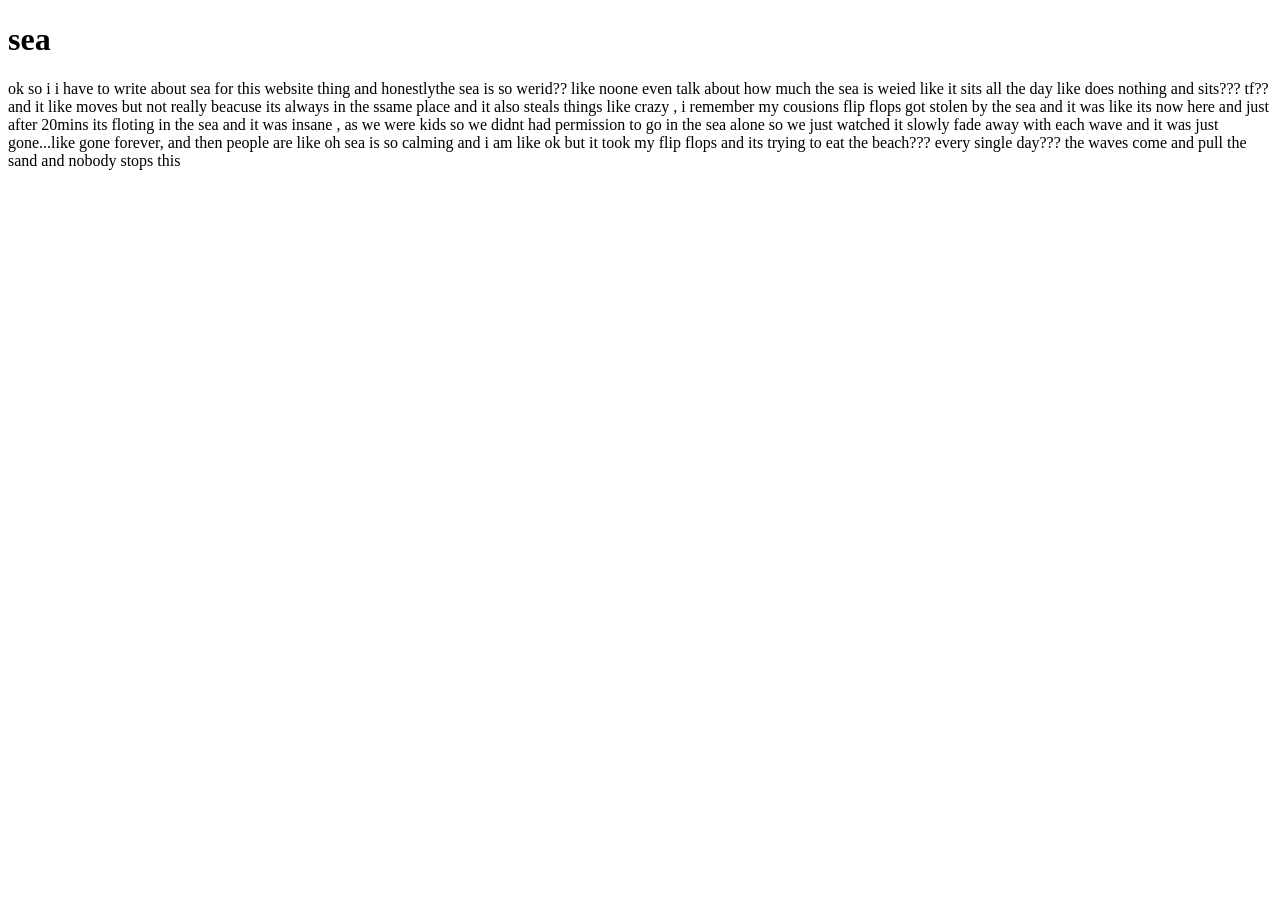
==== index.html @ d2020372 "okay wrote the first para" ====
<!DOCTYPE html>
<html lang="en">
<head>
    <meta charset="UTF-8">
    <meta name="viewport" content="width=device-width, initial-scale=1.0">
    <title>hmmmm</title>
    <link rel="stylesheet" href="style.css">

</head>
<body>

    <div class="head">
        
        
        <h1>sea</h1>
    </div>

    <div class="para">

        <p1>ok so i i have to write about sea for this website thing and honestlythe sea is so werid?? like noone even talk about how much the sea is weied like it sits all the day like does nothing and sits??? tf?? and it like moves but not really beacuse its always in the ssame place and it also steals things like crazy , i remember my cousions flip flops got stolen by the sea and it was like its now here and just after 20mins its floting in the sea and it was insane , as we were kids so we didnt had permission to go in the sea alone so we just watched it slowly fade away with each wave and it was just gone...like gone forever, and then people are like oh sea is so calming and i am like ok but it took my flip flops and its trying to eat the beach??? every single day??? the waves come and pull the sand and nobody stops this

            
        </p1>
    </div>


    
</body>
</html>
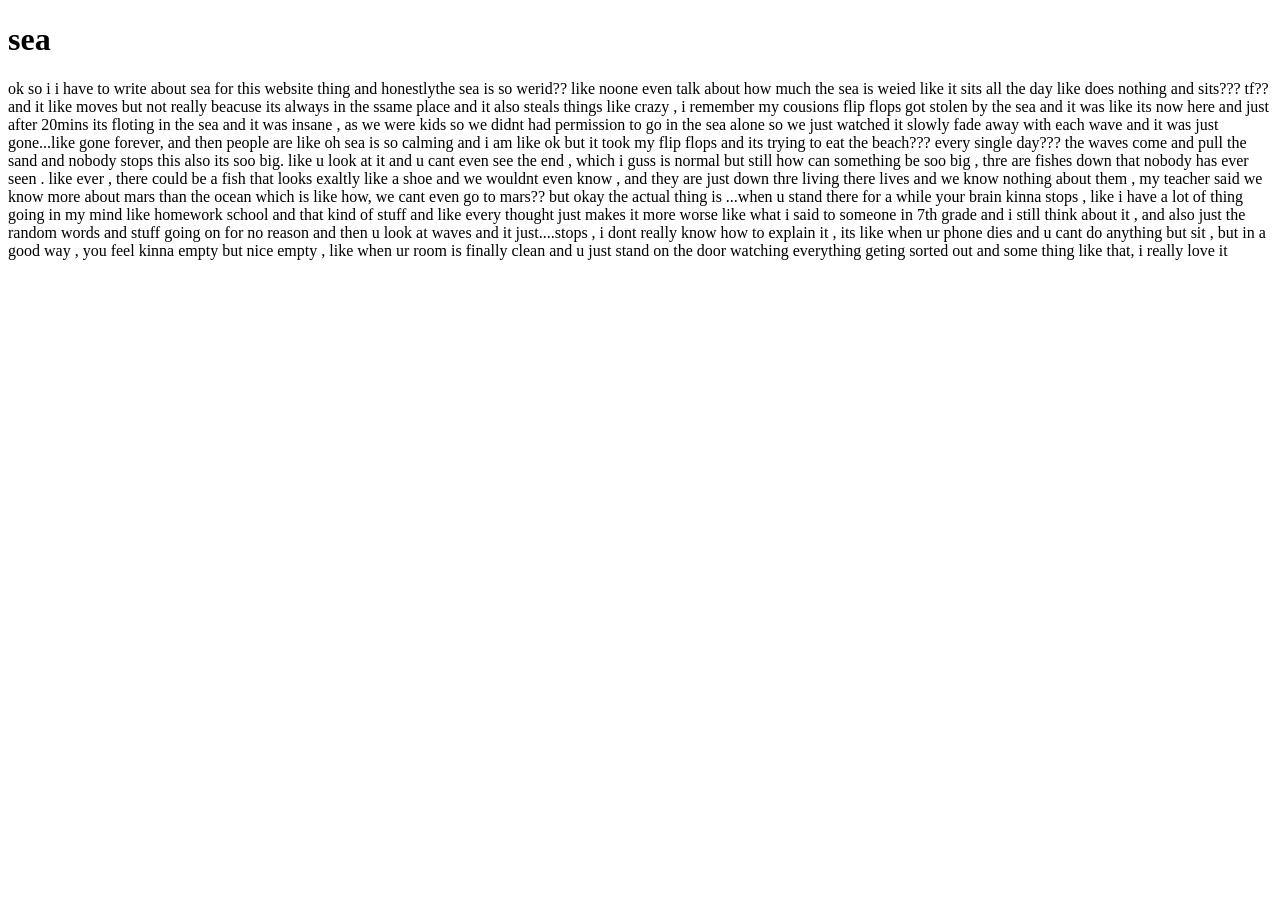
==== commit 00509e2b: "okey i wrote the second para" ====
--- a/index.html
+++ b/index.html
@@ -19,7 +19,10 @@
 
         <p1>ok so i i have to write about sea for this website thing and honestlythe sea is so werid?? like noone even talk about how much the sea is weied like it sits all the day like does nothing and sits??? tf?? and it like moves but not really beacuse its always in the ssame place and it also steals things like crazy , i remember my cousions flip flops got stolen by the sea and it was like its now here and just after 20mins its floting in the sea and it was insane , as we were kids so we didnt had permission to go in the sea alone so we just watched it slowly fade away with each wave and it was just gone...like gone forever, and then people are like oh sea is so calming and i am like ok but it took my flip flops and its trying to eat the beach??? every single day??? the waves come and pull the sand and nobody stops this
 
-            
+            also its soo big. like u look at it and u cant even see the end , which i guss is normal but still how can something be soo big , thre are fishes down that nobody has ever seen . like ever , there could be a fish that looks exaltly like a shoe and we wouldnt even know , and they are just down thre living there lives and we know nothing about them , my teacher said we know more about mars than the ocean which is like how, we cant even go to mars??
+
+
+            but okay the actual thing is ...when u stand there for a while your brain kinna stops , like i have a lot of thing going in my mind like homework school and that kind of stuff and like every thought just makes it more worse like what i said to someone in 7th grade and i still think about it , and also just the random words and stuff going on for no reason and then u look at waves and it just....stops , i dont really know how to explain it , its like when ur phone dies and u cant do anything but sit , but in a good way , you feel kinna empty but nice empty , like when ur room is finally clean and u just stand on the door watching everything geting sorted out and some thing like that, i really love it
         </p1>
     </div>
 
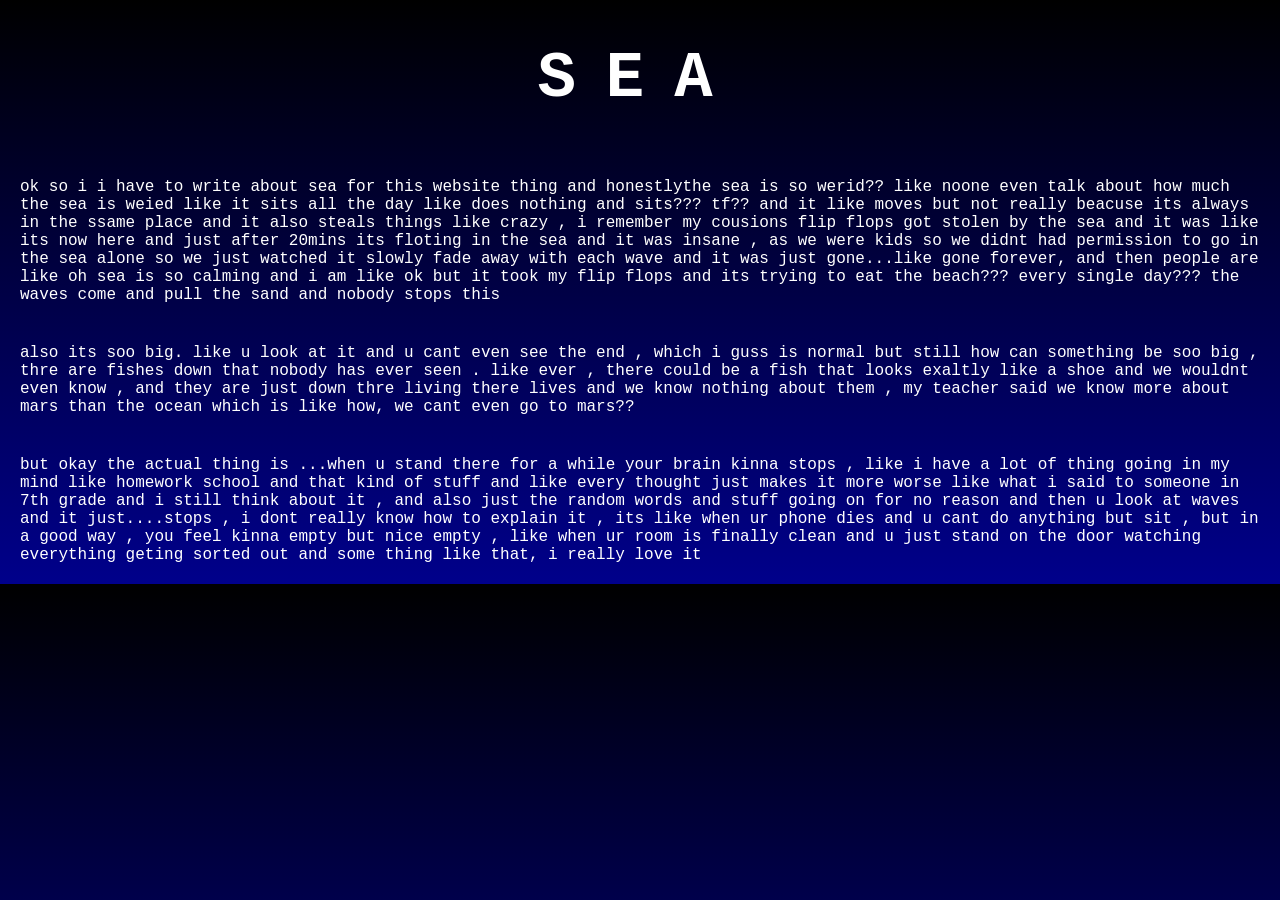
==== commit 81bead8b: "i added css to my website" ====
--- a/index.html
+++ b/index.html
@@ -15,14 +15,19 @@
         <h1>sea</h1>
     </div>
 
-    <div class="para">
+    <div class="para1">
 
-        <p1>ok so i i have to write about sea for this website thing and honestlythe sea is so werid?? like noone even talk about how much the sea is weied like it sits all the day like does nothing and sits??? tf?? and it like moves but not really beacuse its always in the ssame place and it also steals things like crazy , i remember my cousions flip flops got stolen by the sea and it was like its now here and just after 20mins its floting in the sea and it was insane , as we were kids so we didnt had permission to go in the sea alone so we just watched it slowly fade away with each wave and it was just gone...like gone forever, and then people are like oh sea is so calming and i am like ok but it took my flip flops and its trying to eat the beach??? every single day??? the waves come and pull the sand and nobody stops this
+        <p1>ok so i i have to write about sea for this website thing and honestlythe sea is so werid?? like noone even talk about how much the sea is weied like it sits all the day like does nothing and sits??? tf?? and it like moves but not really beacuse its always in the ssame place and it also steals things like crazy , i remember my cousions flip flops got stolen by the sea and it was like its now here and just after 20mins its floting in the sea and it was insane , as we were kids so we didnt had permission to go in the sea alone so we just watched it slowly fade away with each wave and it was just gone...like gone forever, and then people are like oh sea is so calming and i am like ok but it took my flip flops and its trying to eat the beach??? every single day??? the waves come and pull the sand and nobody stops this</p1>
+    </div>
 
-            also its soo big. like u look at it and u cant even see the end , which i guss is normal but still how can something be soo big , thre are fishes down that nobody has ever seen . like ever , there could be a fish that looks exaltly like a shoe and we wouldnt even know , and they are just down thre living there lives and we know nothing about them , my teacher said we know more about mars than the ocean which is like how, we cant even go to mars??
+    <div class="para2">
+        <p1> also its soo big. like u look at it and u cant even see the end , which i guss is normal but still how can something be soo big , thre are fishes down that nobody has ever seen . like ever , there could be a fish that looks exaltly like a shoe and we wouldnt even know , and they are just down thre living there lives and we know nothing about them , my teacher said we know more about mars than the ocean which is like how, we cant even go to mars?? </p1>
+    </div>
 
+    <div class="para3">
 
-            but okay the actual thing is ...when u stand there for a while your brain kinna stops , like i have a lot of thing going in my mind like homework school and that kind of stuff and like every thought just makes it more worse like what i said to someone in 7th grade and i still think about it , and also just the random words and stuff going on for no reason and then u look at waves and it just....stops , i dont really know how to explain it , its like when ur phone dies and u cant do anything but sit , but in a good way , you feel kinna empty but nice empty , like when ur room is finally clean and u just stand on the door watching everything geting sorted out and some thing like that, i really love it
+        <p1> but okay the actual thing is ...when u stand there for a while your brain kinna stops , like i have a lot of thing going in my mind like homework school and that kind of stuff and like every thought just makes it more worse like what i said to someone in 7th grade and i still think about it , and also just the random words and stuff going on for no reason and then u look at waves and it just....stops , i dont really know how to explain it , its like when ur phone dies and u cant do anything but sit , but in a good way , you feel kinna empty but nice empty , like when ur room is finally clean and u just stand on the door watching everything geting sorted out and some thing like that, i really love it
+
         </p1>
     </div>
 
--- a/style.css
+++ b/style.css
@@ -0,0 +1,31 @@
+body{
+    margin: 0;
+    border: 0;
+    font-family: 'Courier New', Courier, monospace;
+
+    display: flex;
+    flex-direction: column;
+    justify-content: center;
+    justify-items: center;
+    background: linear-gradient(black, darkblue);
+    color: white;
+    
+}
+.head{
+    text-align: center;
+    text-transform: uppercase;
+    letter-spacing: 30px;
+    font-style: bold;
+    font-size: xx-large;
+}
+.para1{
+    margin: 20px;
+
+}
+
+.para2{
+    margin: 20px;
+}
+.para3{
+    margin: 20px;
+}
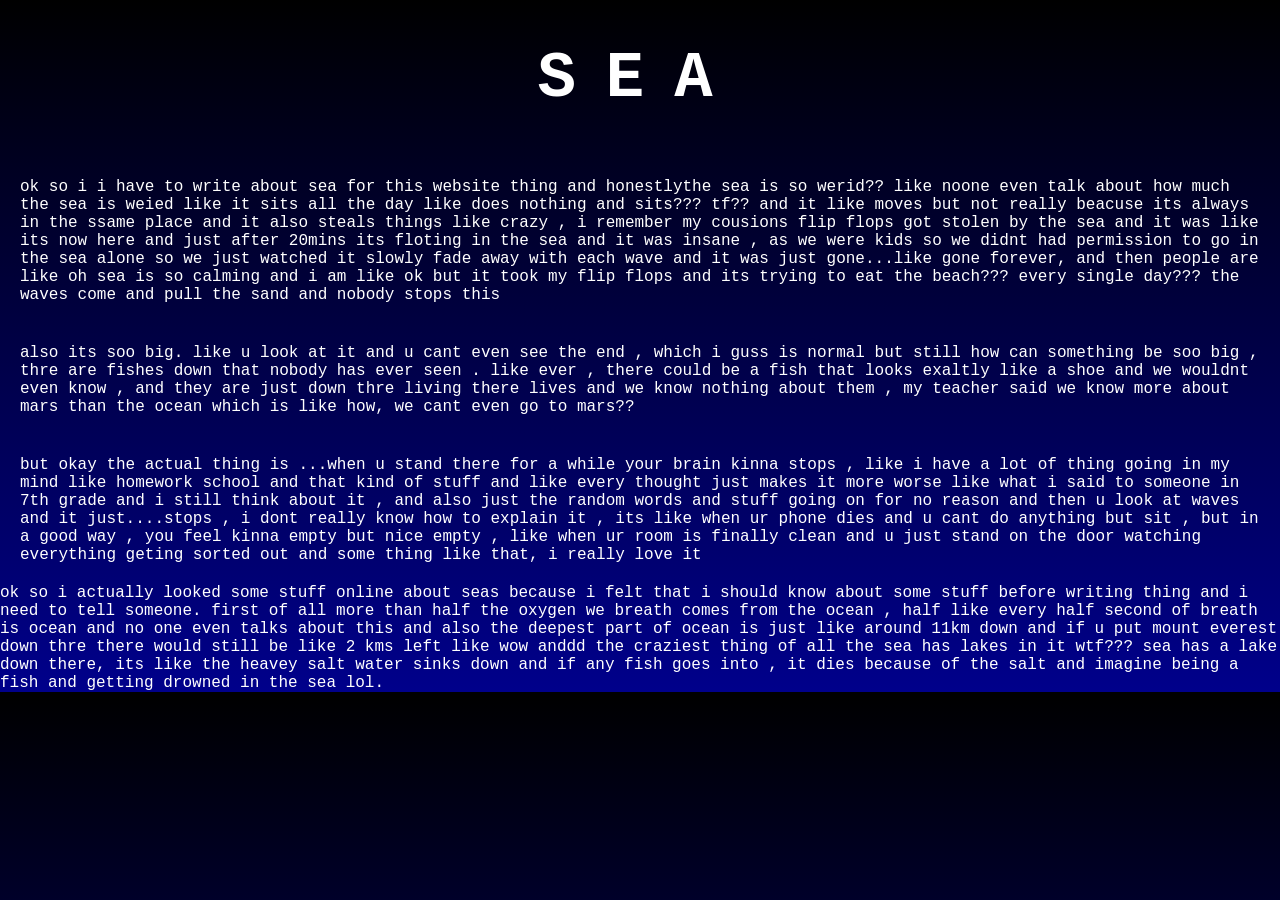
==== commit 48b246ee: "wrote a para and now i am kinna bored" ====
--- a/index.html
+++ b/index.html
@@ -31,6 +31,11 @@
         </p1>
     </div>
 
+    <div class="para4">
+
+        <p1>ok so i actually looked some stuff online about seas because i felt that i should know about some stuff before writing thing and i need to tell someone. first of all more than half the oxygen we breath comes from the ocean , half like every half second of breath is ocean and no one even talks about this and also the deepest part of ocean is just like around 11km down and if u put mount everest down thre there would still be like 2 kms left like wow anddd the craziest thing of all the sea has lakes in it wtf??? sea has a lake down there, its like the heavey salt water sinks down and if any fish goes into , it dies because of the salt and imagine being a fish and getting drowned in the sea lol. </p1>
+    </div>
+
 
     
 </body>
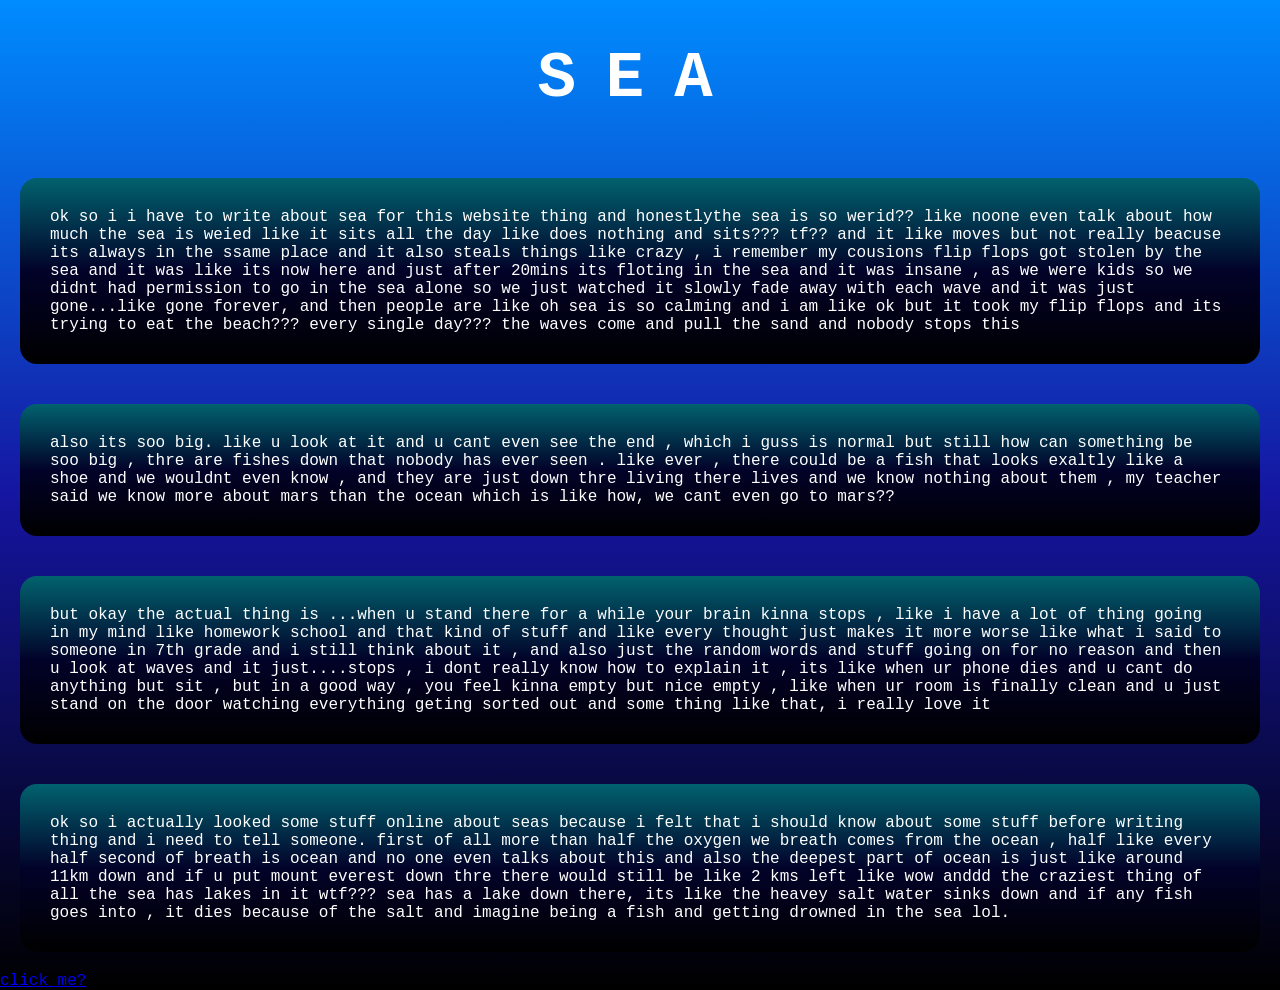
==== commit c416d880: "okay i added the files for page 2 and made the a butoon" ====
--- a/index.html
+++ b/index.html
@@ -37,6 +37,9 @@
     </div>
 
 
+    <a class="btn" href="page2.html">click me?</a>
+
+
     
 </body>
 </html>
--- a/style.css
+++ b/style.css
@@ -7,9 +7,10 @@
     flex-direction: column;
     justify-content: center;
     justify-items: center;
-    background: linear-gradient(black, darkblue);
+    background: linear-gradient(rgb(0, 140, 255), rgb(21, 21, 160), rgb(0, 0, 0));
     color: white;
-    
+
+
 }
 .head{
     text-align: center;
@@ -17,15 +18,75 @@
     letter-spacing: 30px;
     font-style: bold;
     font-size: xx-large;
+    animation: glow 4s ease-in-out infinite;
+
+}
+@keyframes glow {
+    0% ,100% {
+        text-shadow: 0 0 10 rgba(127, 196, 220, 0.3);
+    }
+    50% { text-shadow: 0 0 30px rgba(127, 196, 220, 0.9); }
+
 }
 .para1{
     margin: 20px;
+    padding: 30px;
+    background: linear-gradient(rgb(1, 98, 110) , rgb(2, 2, 41) , black);
+    border-radius: 17px;
+    box-sizing: border-box;
 
 }
 
 .para2{
     margin: 20px;
+
+    padding: 30px;
+    background: linear-gradient(rgb(1, 98, 110) , rgb(2, 2, 41) , black);
+    border-radius: 17px;
+    box-sizing: border-box;
 }
 .para3{
     margin: 20px;
+    padding: 30px;
+    background: linear-gradient(rgb(1, 98, 110), rgb(2, 2, 41), black);
+    box-sizing: border-box;
+    border-radius: 17px;
+}
+.para4{
+    margin: 20px;
+    padding: 30px;
+    background: linear-gradient(rgb(1, 98, 110), rgb(2 ,2 , 42), black);
+    box-sizing: border-box;
+    border-radius: 17px;
+
+
+}
+.para1, .para2, .para3, .para4{
+    animation: float 6s ease-in-out infinite, rise 1s ease-out both;
+
+    
+}
+@keyframes float {
+
+    0%, 100%{
+        transform: translateY(0px);
+    }
+    50%{
+        transform: translateY(-6px);
+    }
+}
+.para1 {animation-delay: 0s;}
+.para2{animation-delay: 0.6s;}
+.para3{animation-delay: 1.2s;}
+.para4{animation-delay: 0.4;}
+
+@keyframes rise{
+    from{
+        opacity: 0;
+        
+    }
+    to{
+        opacity: 1;
+        
+    }
 }
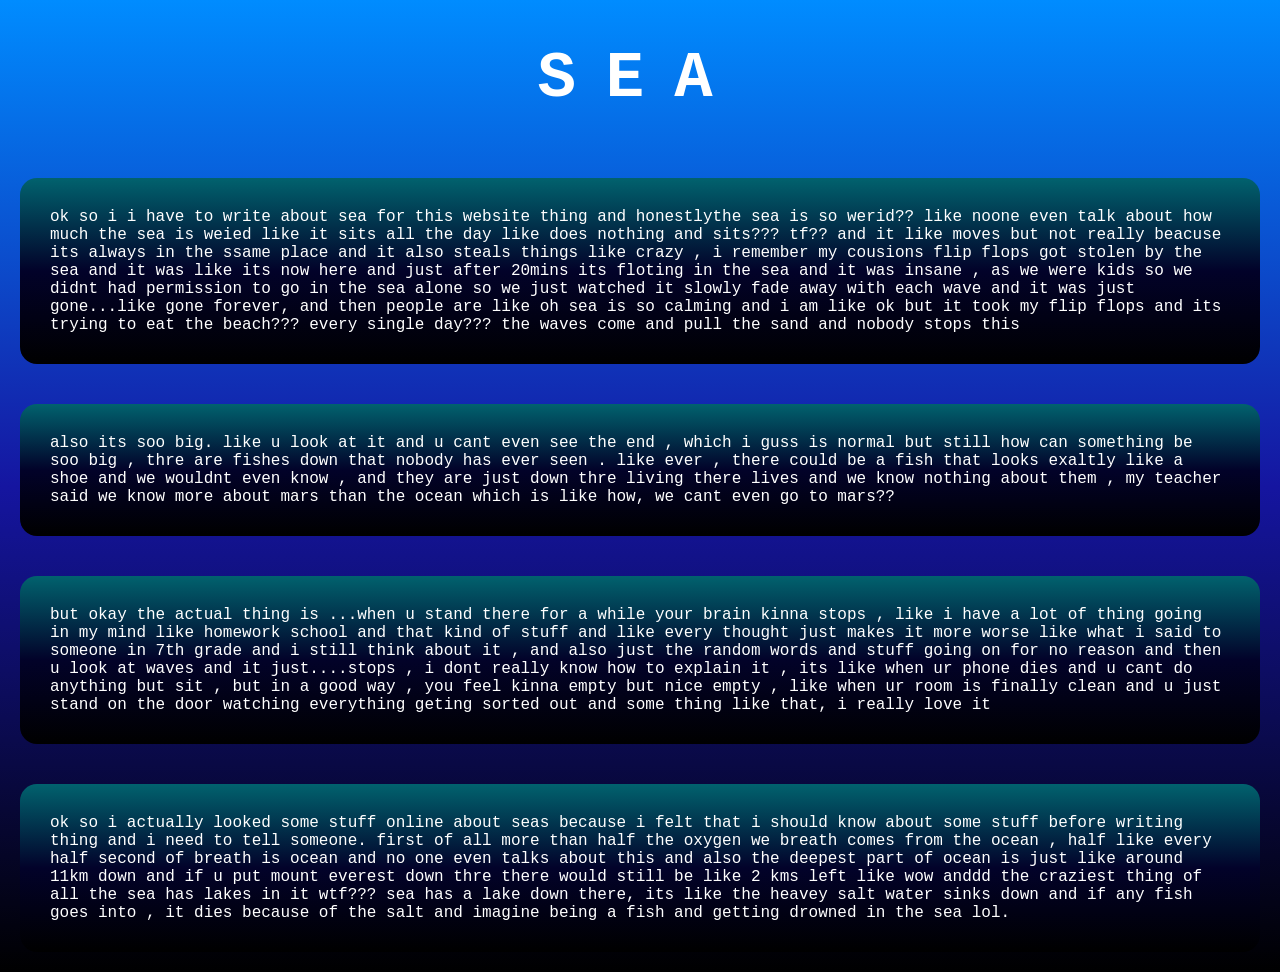
==== commit 71733137: "remove unused page2 files and button link" ====
--- a/index.html
+++ b/index.html
@@ -37,8 +37,6 @@
     </div>
 
 
-    <a class="btn" href="page2.html">click me?</a>
-
 
     
 </body>
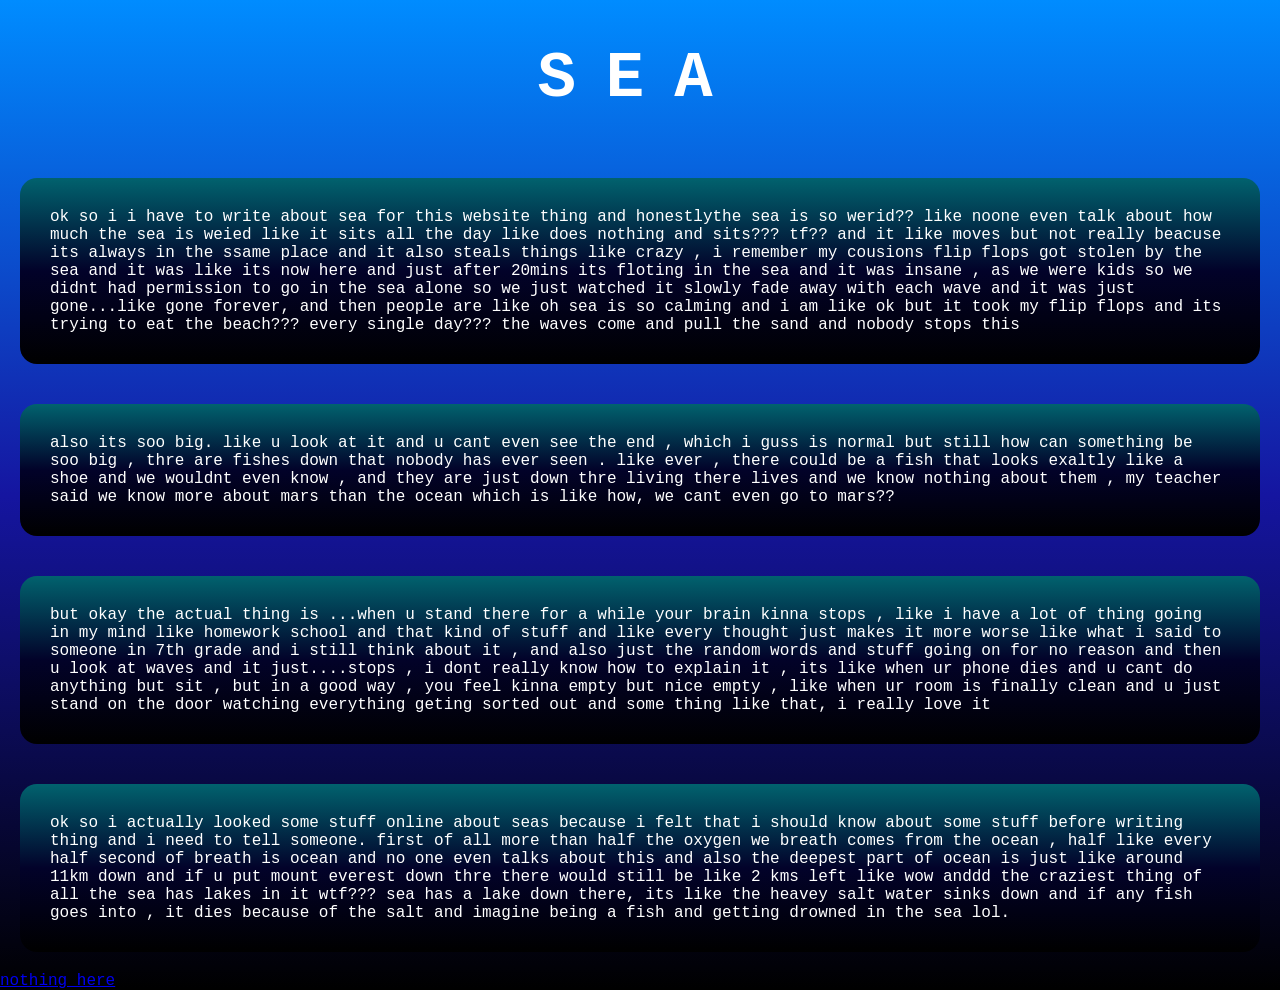
==== commit 0f208161: "add link to about page in index.html" ====
--- a/index.html
+++ b/index.html
@@ -37,7 +37,7 @@
     </div>
 
 
-
+ <a href="about.html">nothing here</a>
     
 </body>
 </html>
